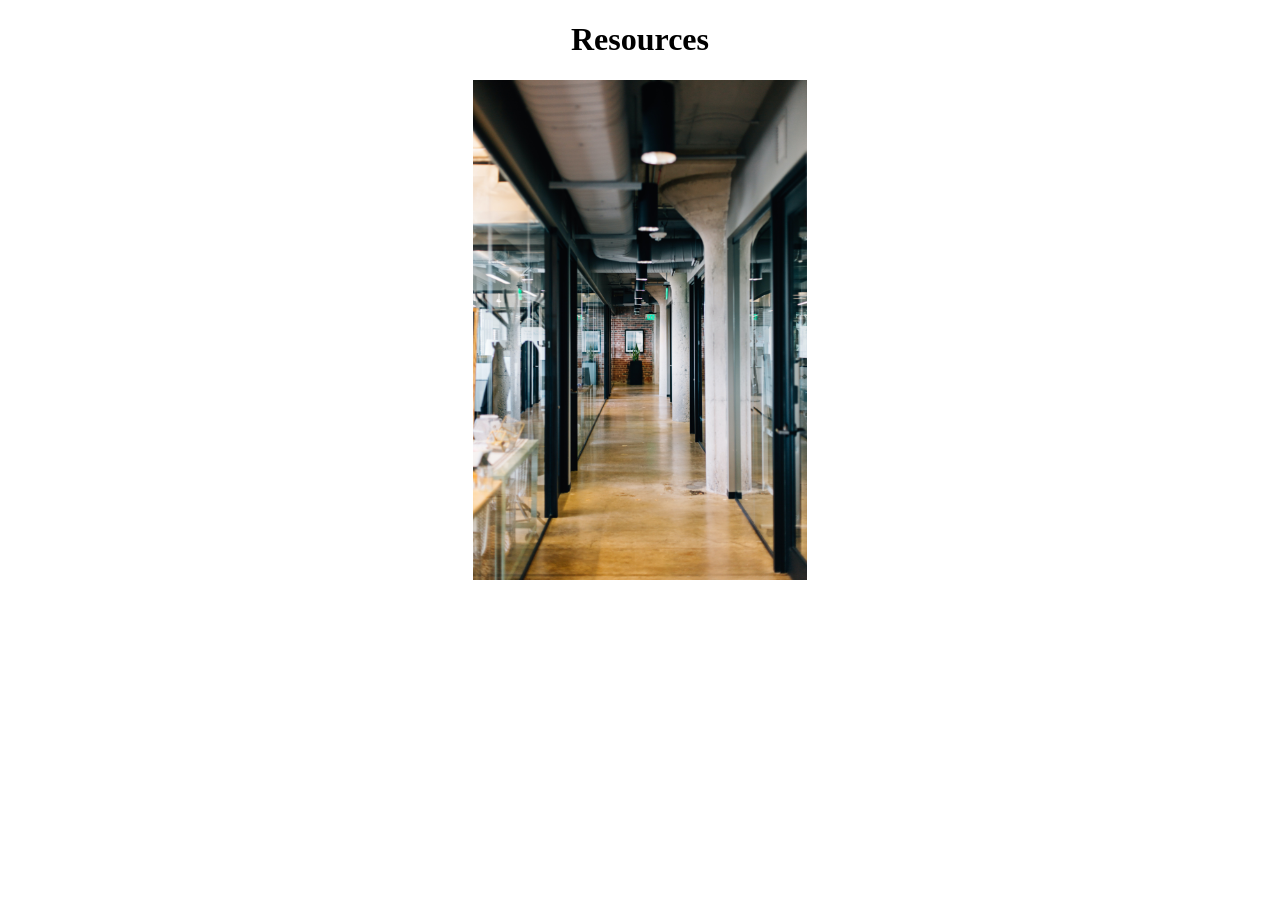
==== target/classes/templates/index.html @ b36eda4b "bad-app initialise" ====
<!DOCTYPE html>
<html xmlns:th="https://www.thymeleaf.org" lang="en">
  <head>
    <meta charset="utf-8" />
    <div th:replace="fragments/header :: header-css(page='Home')"></div>
  </head>
  <body>
    <div th:replace="fragments/header :: header"></div>
    <div class="hero">
      <p class="hero-space"></p>

      <div class="container">
          <h1 class="font-weight-bold" align="center">Resources</h1>
          <div align="center" class="container">
              <img
                      src="../static/assets/imageresource-large.jpg"
                      th:src="@{/assets/imageresource-large.jpg}"
                      alt="large image resource"
                      height="500"
              />
          </div>
      </div>
      <br />
      <div class="container">
        <div th:replace="fragments/footer :: footer"></div>
      </div>
    </div>

    <div th:replace="fragments/footer :: footer-scripts"></div>
  </body>
</html>
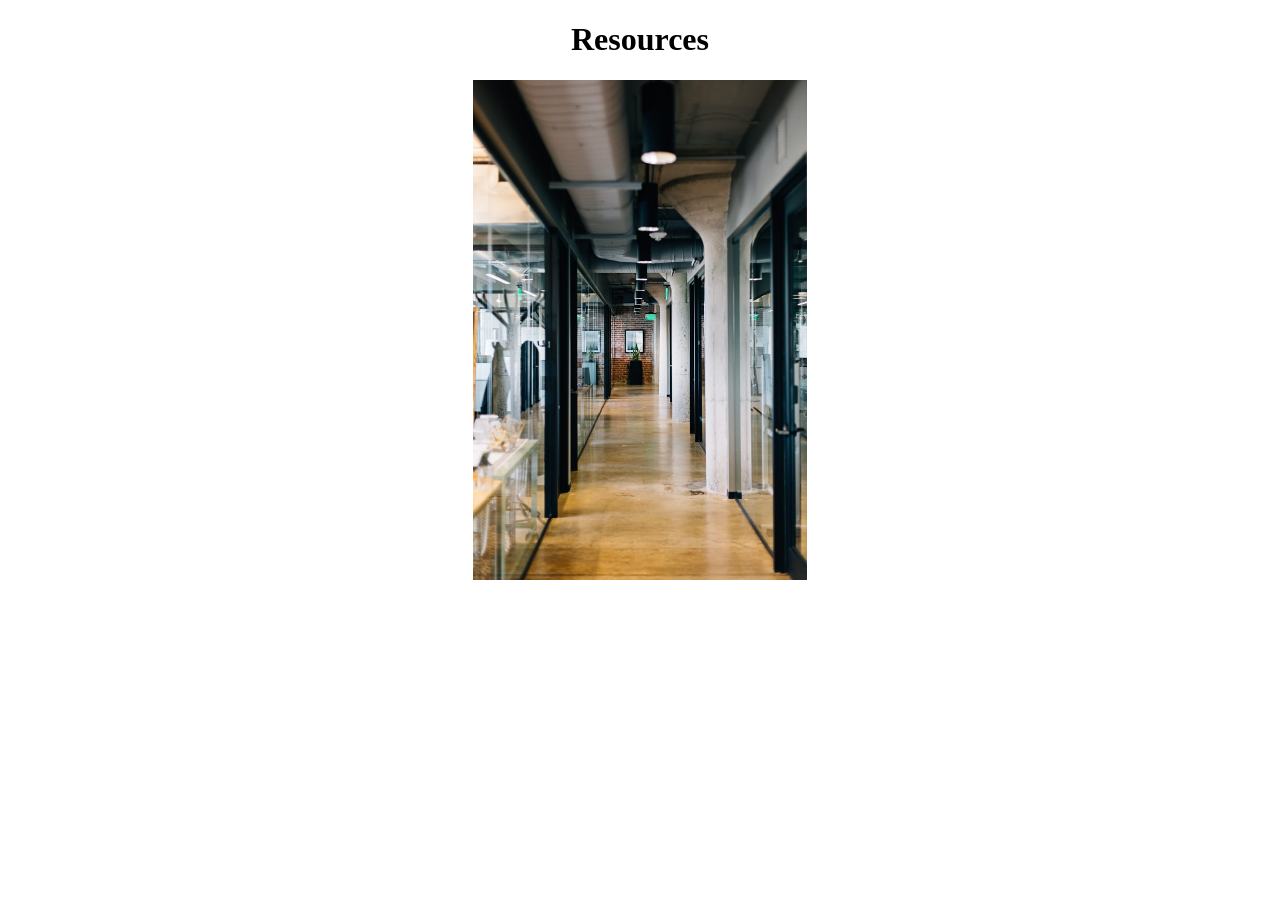
==== commit cbf807bd: "Adding logging to good app" ====
--- a/target/classes/templates/index.html
+++ b/target/classes/templates/index.html
@@ -13,9 +13,9 @@
           <h1 class="font-weight-bold" align="center">Resources</h1>
           <div align="center" class="container">
               <img
-                      src="../static/assets/imageresource-large.jpg"
-                      th:src="@{/assets/imageresource-large.jpg}"
-                      alt="large image resource"
+                      src="../static/assets/imageresource-small.jpg"
+                      th:src="@{/assets/imageresource-small.jpg}"
+                      alt="small resource"
                       height="500"
               />
           </div>
